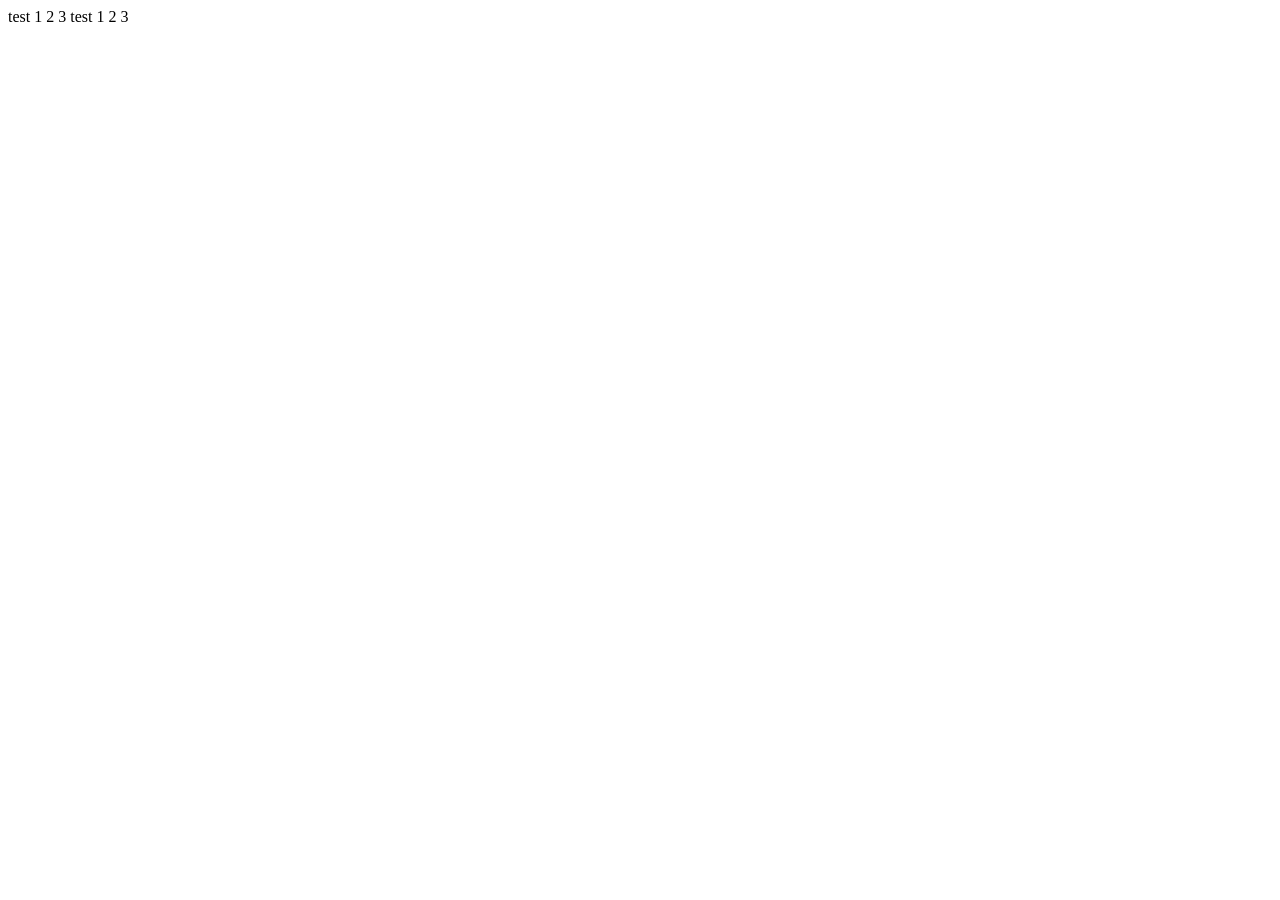
==== index.html @ 3bc60014 "Create index.html" ====
<!DOCTYPE html>
<html lang="en">
<head>
    <meta charset="UTF-8">
    <meta name="viewport" content="width=device-width, initial-scale=1.0">
    <title>Document</title>
</head>
<body>
    test 1 2 3 test 1 2 3
</body>
</html>
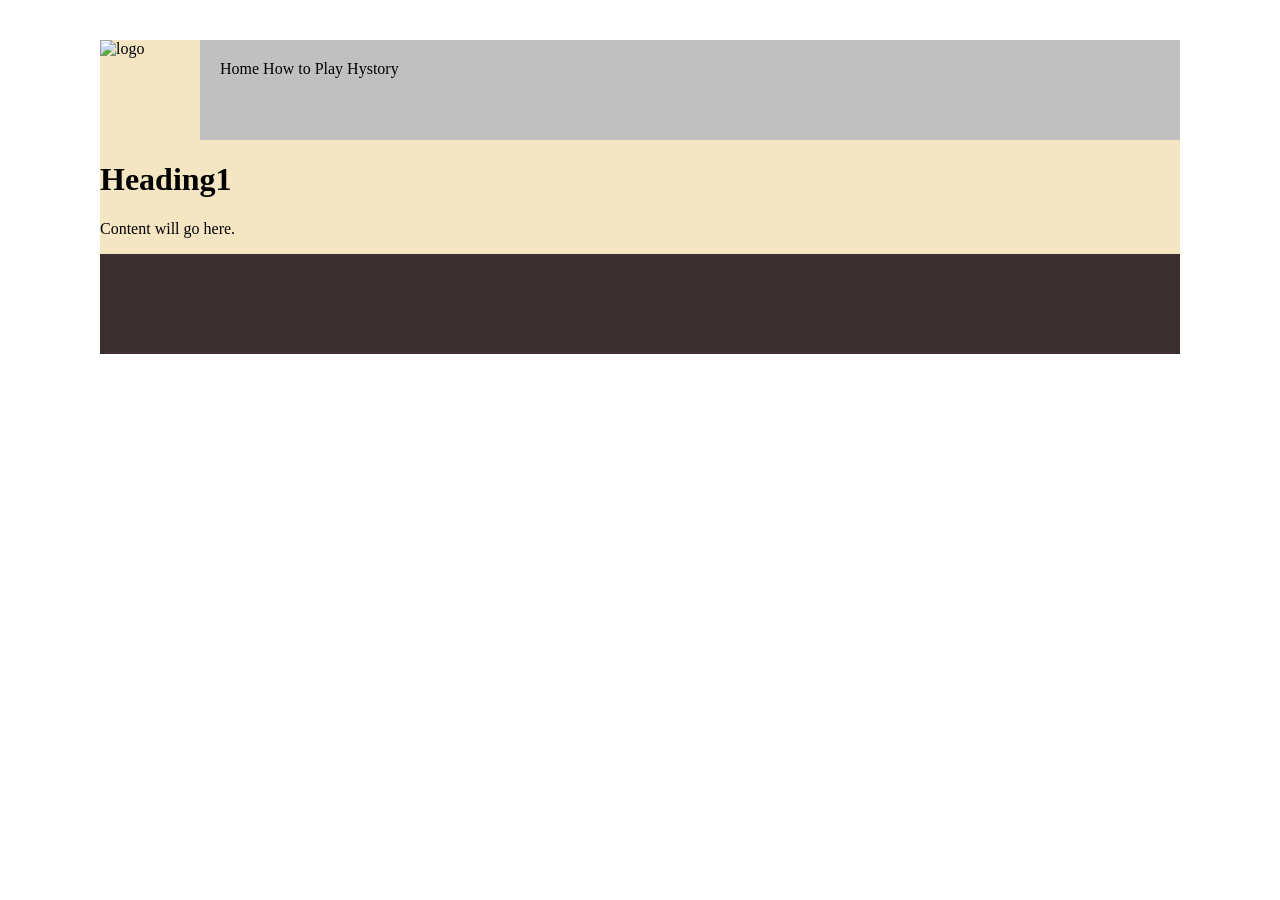
==== commit ead4ec96: "Basic Html and Css setup" ====
--- a/index.html
+++ b/index.html
@@ -4,8 +4,24 @@
     <meta charset="UTF-8">
     <meta name="viewport" content="width=device-width, initial-scale=1.0">
     <title>Document</title>
+    <link rel="stylesheet" href="styles/styles.css">
 </head>
 <body>
-    test 1 2 3 test 1 2 3
+    <div id="contentbox">
+        <header>
+            <img alt="logo">
+            <nav>
+                <a>Home</a>
+                <a>How to Play</a>
+                <a>Hystory</a>
+            </nav>
+        </header>
+        
+        <main>
+            <h1>Heading1</h1>
+            <p>Content will go here.</p>
+        </main>
+        <footer></footer>
+    </div>
 </body>
 </html>
--- a/styles/styles.css
+++ b/styles/styles.css
@@ -0,0 +1,31 @@
+:root {
+    --primary-color: #f4e6c3;
+    --secondary-color: #c0c0c0;
+    --accent1-color: #8b1e1e;
+    --accent2-color: #3b2f2f;
+
+    --heading-font: ;
+    --paragraph-font: ;
+}
+
+#contentbox {
+    background: var(--primary-color);
+    margin: 40px auto;
+    width: 1080px;
+}
+
+header {
+    height: 100px;
+    display: grid;
+    grid-template-columns: 100px 1fr;
+}
+
+nav {
+    background: var(--secondary-color);
+    padding: 20px;
+}
+
+footer {
+    background: var(--accent2-color);
+    height: 100px;
+}
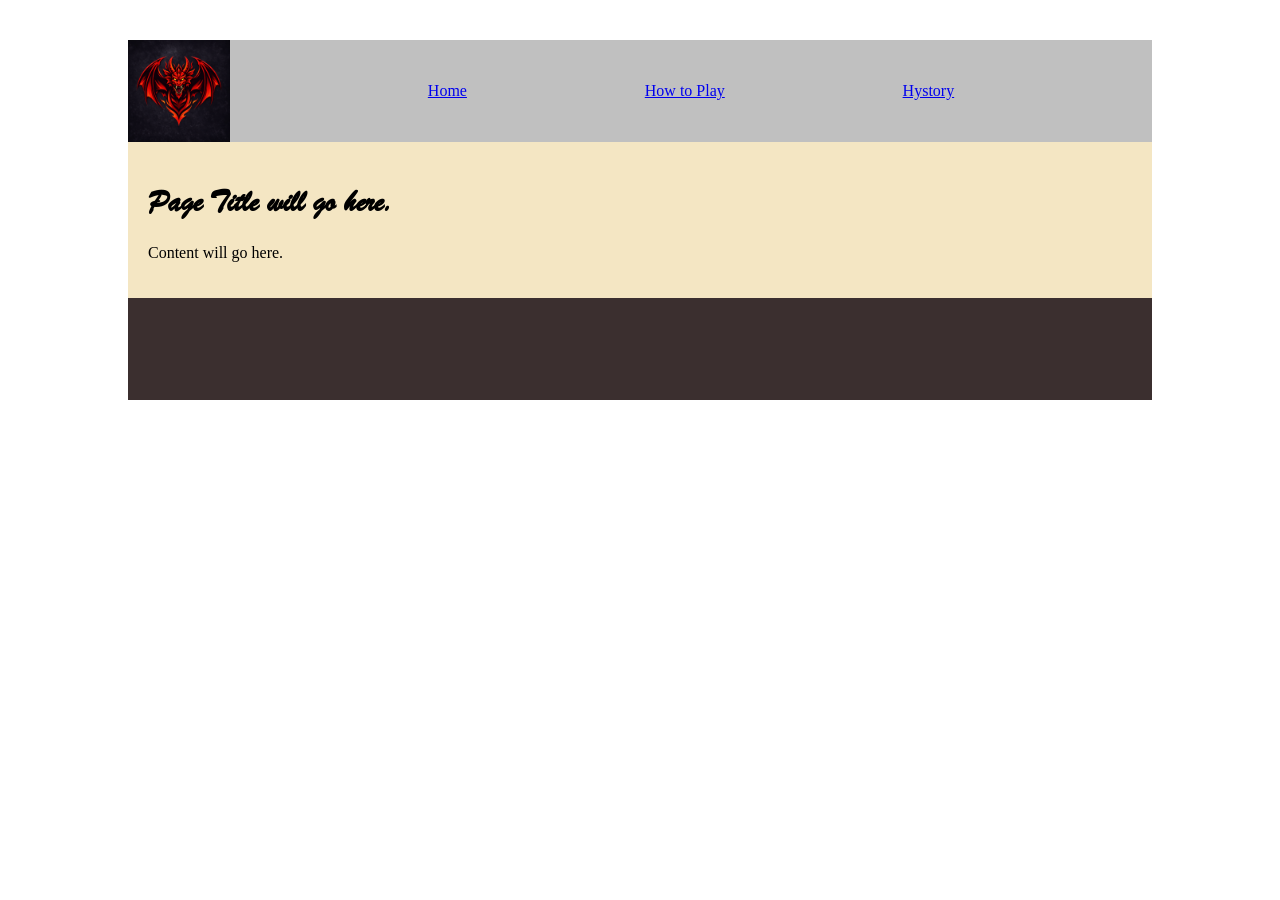
==== commit 9ac38c08: "Finished implementing basic html and css All images, fonts, and site plans are added. Each subpage h" ====
--- a/index.html
+++ b/index.html
@@ -3,22 +3,22 @@
 <head>
     <meta charset="UTF-8">
     <meta name="viewport" content="width=device-width, initial-scale=1.0">
-    <title>Document</title>
+    <title>Ultimate DnD | Home</title>
     <link rel="stylesheet" href="styles/styles.css">
 </head>
 <body>
     <div id="contentbox">
         <header>
-            <img alt="logo">
+            <img src="images/logo_image.png" alt="Page Logo">
             <nav>
-                <a>Home</a>
-                <a>How to Play</a>
-                <a>Hystory</a>
+                <a href="index.html">Home</a>
+                <a href="howtoplay.html">How to Play</a>
+                <a href="hystory.html">Hystory</a>
             </nav>
         </header>
         
         <main>
-            <h1>Heading1</h1>
+            <h1>Page Title will go here.</h1>
             <p>Content will go here.</p>
         </main>
         <footer></footer>
--- a/styles/styles.css
+++ b/styles/styles.css
@@ -1,31 +1,58 @@
+@font-face {
+    font-family: Brush-Script-MT;
+    src: url("../fonts/Brush\ Script\ MT\ Regular.ttf")
+}
+
 :root {
     --primary-color: #f4e6c3;
     --secondary-color: #c0c0c0;
     --accent1-color: #8b1e1e;
     --accent2-color: #3b2f2f;
 
-    --heading-font: ;
-    --paragraph-font: ;
+    --heading-font: Brush-Script-MT;
+    --paragraph-font: 'Times New Roman', Times, serif;
 }
 
 #contentbox {
     background: var(--primary-color);
     margin: 40px auto;
-    width: 1080px;
+    width: 1024px;
 }
 
 header {
-    height: 100px;
+    height: 102px;
     display: grid;
-    grid-template-columns: 100px 1fr;
+    grid-template-columns: 102px 1fr;
+}
+
+header img {
+    height: 102px;
+    width: 102px;
+    font-family: 'Times New Roman', Times, serif;
 }
 
 nav {
     background: var(--secondary-color);
     padding: 20px;
+    display: flex;
+    align-items: center;
+    justify-content: space-evenly;
+    font-family: var(--paragraph-font);
+}
+
+main {
+    padding: 20px;
 }
 
 footer {
     background: var(--accent2-color);
-    height: 100px;
+    height: 102px;
+}
+
+h1, h2, h3, h4, h5, h6 {
+    font-family: var(--heading-font);
+}
+
+p {
+    font-family: var(--paragraph-font);
 }
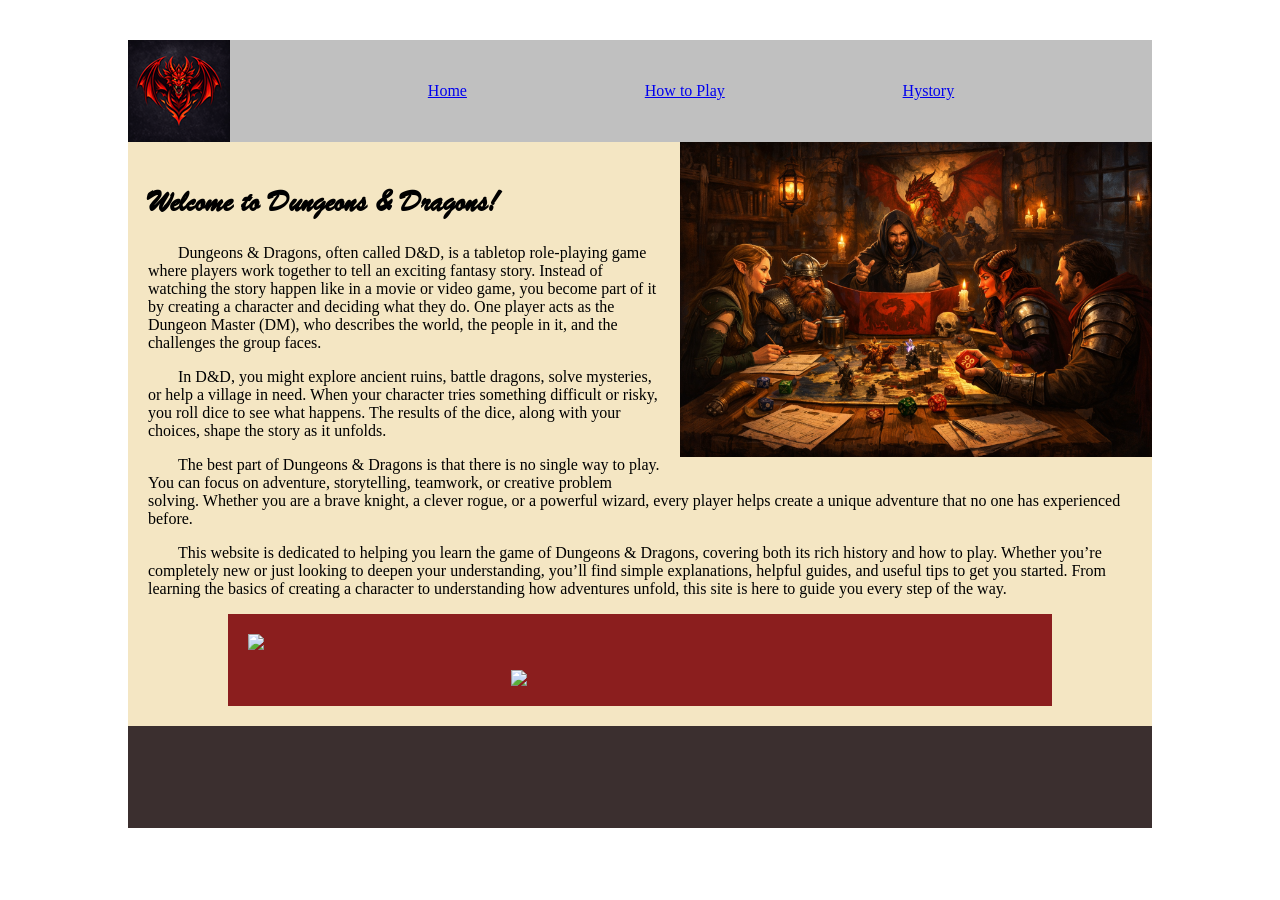
==== commit a6bdac9c: "Added content for index.html" ====
--- a/index.html
+++ b/index.html
@@ -18,8 +18,20 @@
         </header>
         
         <main>
-            <h1>Page Title will go here.</h1>
-            <p>Content will go here.</p>
+            <img id="play_art-img" src="images/play_art.png">
+            <h1>Welcome to Dungeons & Dragons!</h1>
+            <p>Dungeons & Dragons, often called D&D, is a tabletop role-playing game where players work together to tell an exciting fantasy story. Instead of watching the story happen like in a movie or video game, you become part of it by creating a character and deciding what they do. One player acts as the Dungeon Master (DM), who describes the world, the people in it, and the challenges the group faces.</p>
+
+            <p>In D&D, you might explore ancient ruins, battle dragons, solve mysteries, or help a village in need. When your character tries something difficult or risky, you roll dice to see what happens. The results of the dice, along with your choices, shape the story as it unfolds.</p>
+
+            <p>The best part of Dungeons & Dragons is that there is no single way to play. You can focus on adventure, storytelling, teamwork, or creative problem solving. Whether you are a brave knight, a clever rogue, or a powerful wizard, every player helps create a unique adventure that no one has experienced before.</p>
+
+            <p>This website is dedicated to helping you learn the game of Dungeons & Dragons, covering both its rich history and how to play. Whether you’re completely new or just looking to deepen your understanding, you’ll find simple explanations, helpful guides, and useful tips to get you started. From learning the basics of creating a character to understanding how adventures unfold, this site is here to guide you every step of the way.</p>
+            
+            <div id="imgbox">
+                <img id="map-img" src="images/map.png">
+                <img id="tenstep_guide-img" src="images/10step_guide.png">
+            </div>
         </main>
         <footer></footer>
     </div>
--- a/styles/styles.css
+++ b/styles/styles.css
@@ -37,7 +37,6 @@
     display: flex;
     align-items: center;
     justify-content: space-evenly;
-    font-family: var(--paragraph-font);
 }
 
 main {
@@ -49,10 +48,42 @@
     height: 102px;
 }
 
-h1, h2, h3, h4, h5, h6 {
+h1, h2, h3, h4, h5, h6{
     font-family: var(--heading-font);
 }
 
+p, a {
+    font-family: var(--paragraph-font);
+}
+
 p {
-    font-family: var(--paragraph-font);
+    text-indent: 30px;
+}
+
+#play_art-img {
+    float: right;
+    width: 472px;
+    margin-bottom: 20px;
+    margin-left: 20px;
+    margin-top: -20px;
+    margin-right: -20px;
+}
+
+#imgbox {
+    background: var(--accent1-color);
+    width: 784px;
+    margin: auto;
+    padding: 20px;
+    display: flex;
+    flex-direction: column;
+    gap: 20px;
+    align-items: center;
+}
+
+#map-img {
+    width: 100%;
+}
+
+#tenstep_guide-img {
+    width: 33%;
 }
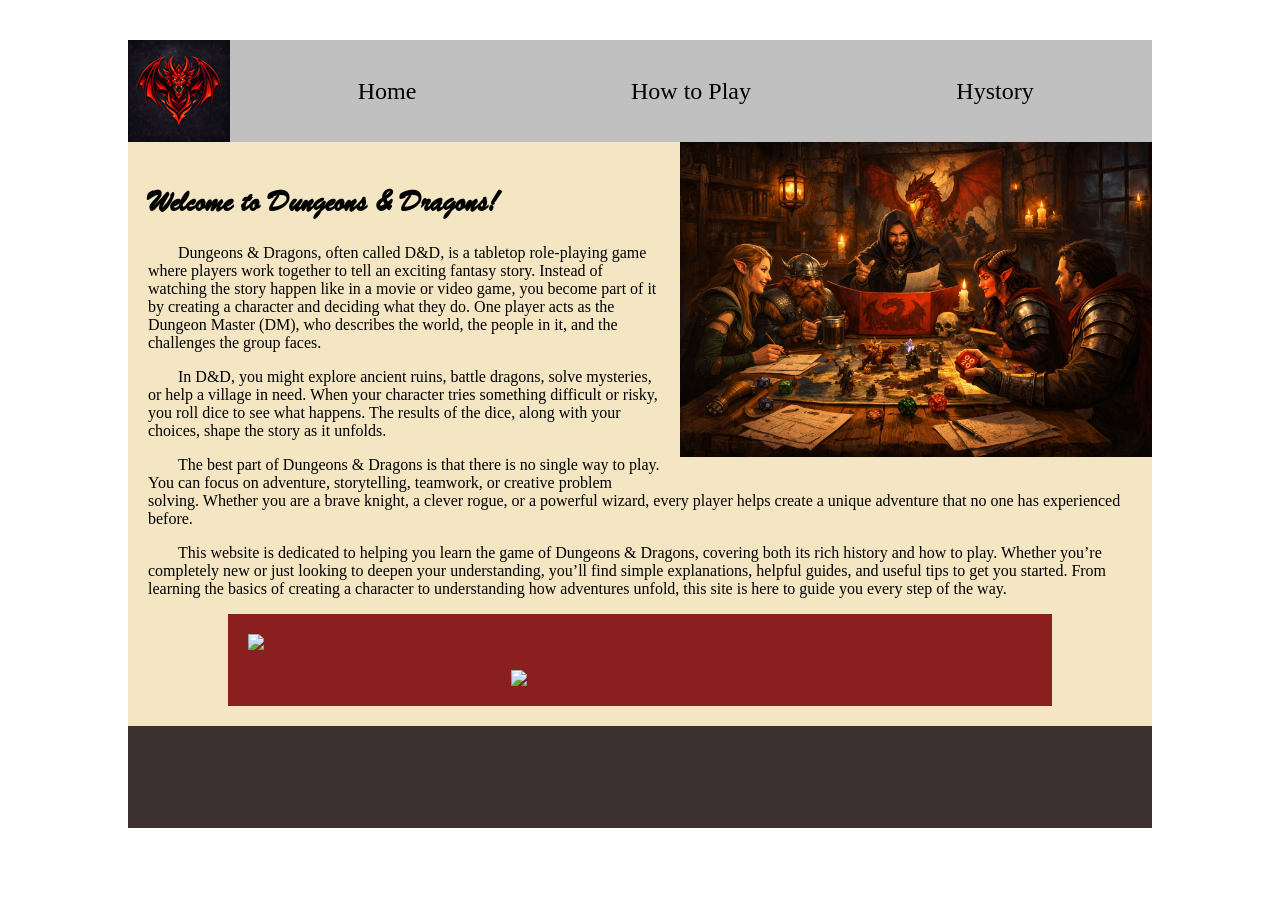
==== commit 08b0ef3d: "Cleaned up css, styled hystory.html I organized the css of sytles.css, howtoplay.css, and hystory.cs" ====
--- a/index.html
+++ b/index.html
@@ -7,7 +7,7 @@
     <link rel="stylesheet" href="styles/styles.css">
 </head>
 <body>
-    <div id="contentbox">
+    <div class="contentbox">
         <header>
             <img src="images/logo_image.png" alt="Page Logo">
             <nav>
@@ -28,9 +28,9 @@
 
             <p>This website is dedicated to helping you learn the game of Dungeons & Dragons, covering both its rich history and how to play. Whether you’re completely new or just looking to deepen your understanding, you’ll find simple explanations, helpful guides, and useful tips to get you started. From learning the basics of creating a character to understanding how adventures unfold, this site is here to guide you every step of the way.</p>
             
-            <div id="imgbox">
+            <div class="imgbox">
                 <img id="map-img" src="images/map.png">
-                <img id="tenstep_guide-img" src="images/10step_guide.png">
+                <img id="_10step_guide-img" src="images/10step_guide.png">
             </div>
         </main>
         <footer></footer>
--- a/styles/styles.css
+++ b/styles/styles.css
@@ -13,7 +13,7 @@
     --paragraph-font: 'Times New Roman', Times, serif;
 }
 
-#contentbox {
+.contentbox {
     background: var(--primary-color);
     margin: 40px auto;
     width: 1024px;
@@ -33,10 +33,28 @@
 
 nav {
     background: var(--secondary-color);
-    padding: 20px;
     display: flex;
     align-items: center;
     justify-content: space-evenly;
+    padding: 10px;
+    gap: 10px;
+}
+
+nav a {
+    text-decoration: none;
+    color: black;
+    width: 100%;
+    height: 100%;
+    text-align: center;
+    display: flex;
+    align-items: center;
+    justify-content: center;
+    font-size: 1.5em;
+}
+
+nav a:hover {
+    background-color: var(--accent1-color);
+    color: white;
 }
 
 main {
@@ -69,7 +87,7 @@
     margin-right: -20px;
 }
 
-#imgbox {
+.imgbox {
     background: var(--accent1-color);
     width: 784px;
     margin: auto;
@@ -84,6 +102,6 @@
     width: 100%;
 }
 
-#tenstep_guide-img {
+#_10step_guide-img {
     width: 33%;
 }
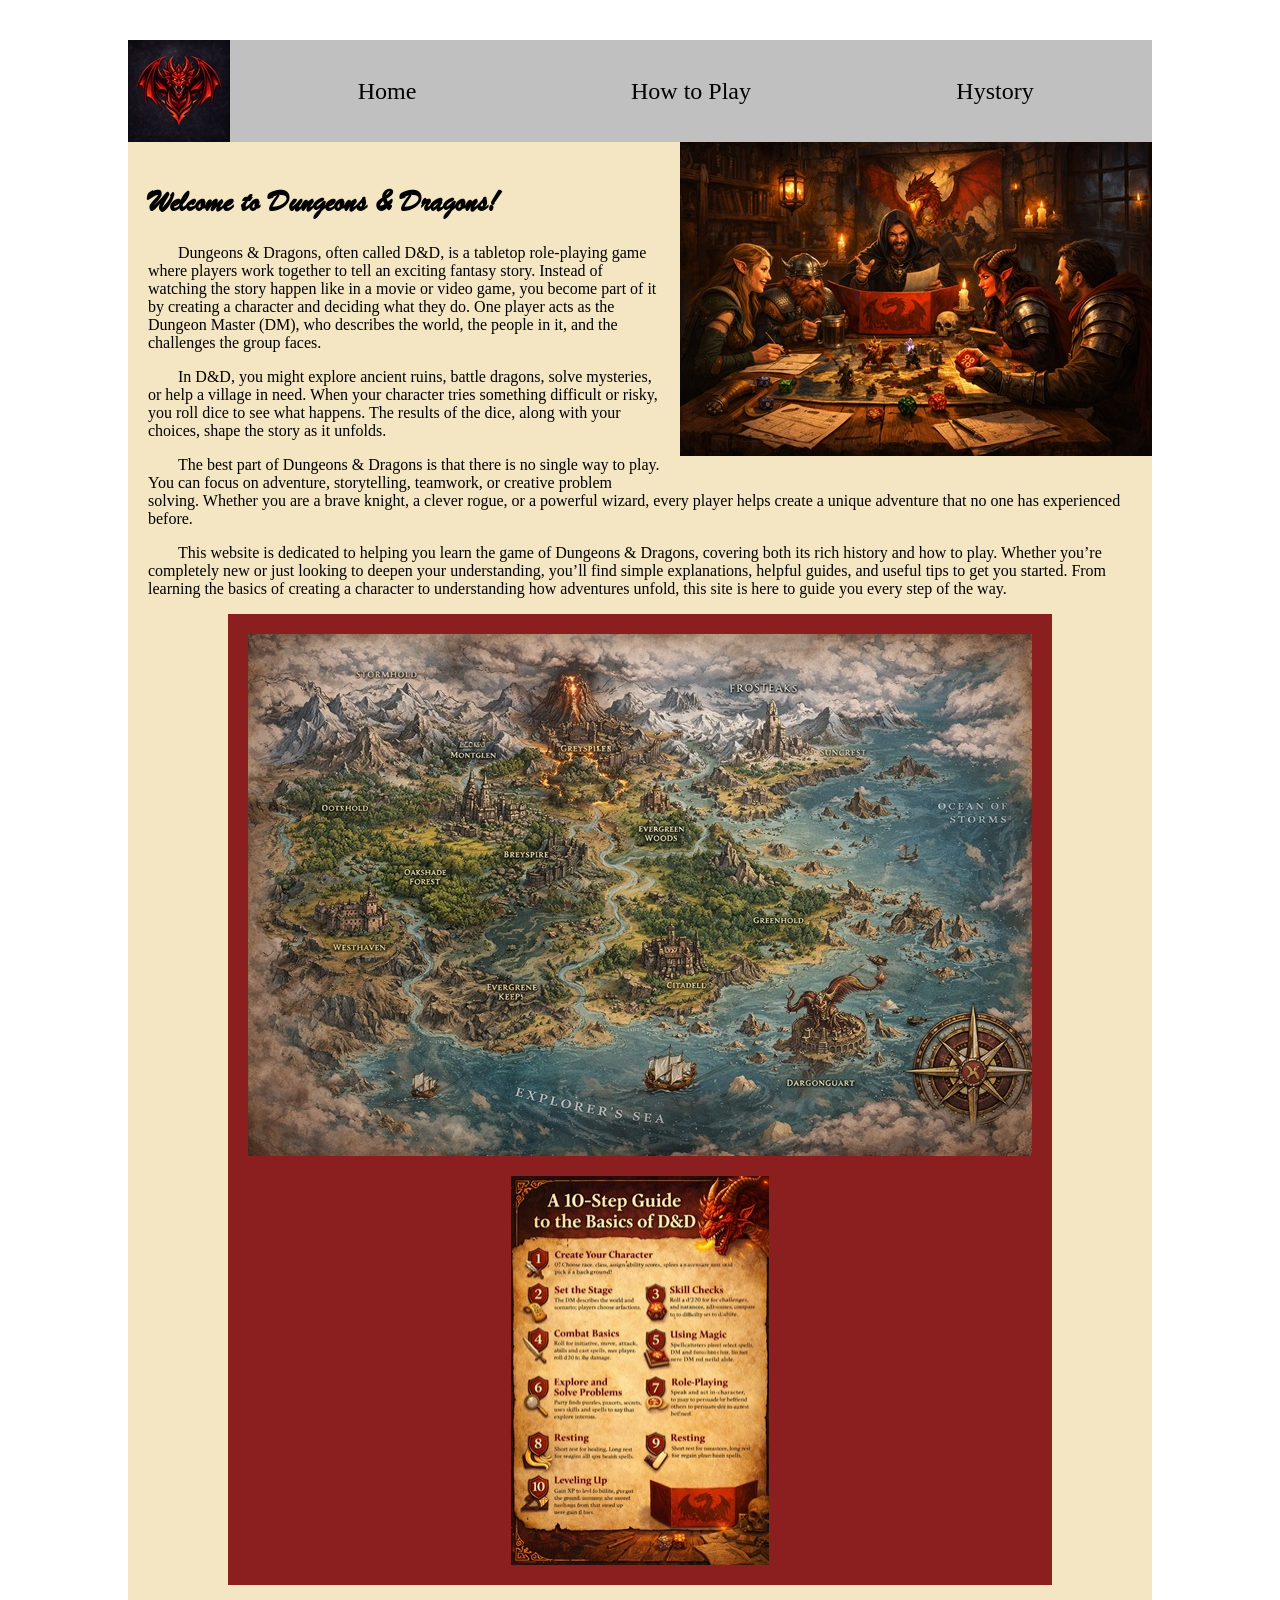
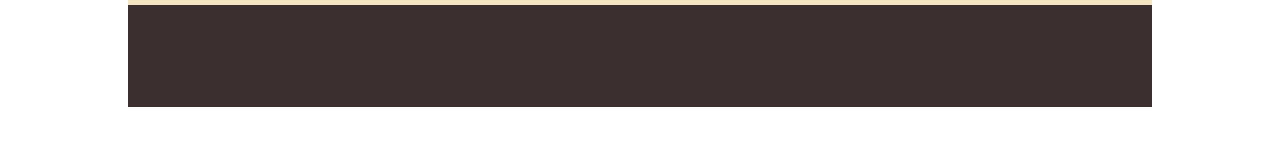
==== commit 11306b3e: "Optimized images, added favicon Shrunk images used in howtoplay.html, converted all images to .jpg, " ====
--- a/index.html
+++ b/index.html
@@ -5,11 +5,12 @@
     <meta name="viewport" content="width=device-width, initial-scale=1.0">
     <title>Ultimate DnD | Home</title>
     <link rel="stylesheet" href="styles/styles.css">
+    <link rel="icon" type="image/x-icon" href="/images/favicon.ico">
 </head>
 <body>
     <div class="contentbox">
         <header>
-            <img src="images/logo_image.png" alt="Page Logo">
+            <img src="images/logo_image.jpg" alt="Page Logo">
             <nav>
                 <a href="index.html">Home</a>
                 <a href="howtoplay.html">How to Play</a>
@@ -18,7 +19,7 @@
         </header>
         
         <main>
-            <img id="play_art-img" src="images/play_art.png">
+            <img id="play_art-img" src="images/play_art.jpg">
             <h1>Welcome to Dungeons & Dragons!</h1>
             <p>Dungeons & Dragons, often called D&D, is a tabletop role-playing game where players work together to tell an exciting fantasy story. Instead of watching the story happen like in a movie or video game, you become part of it by creating a character and deciding what they do. One player acts as the Dungeon Master (DM), who describes the world, the people in it, and the challenges the group faces.</p>
 
@@ -29,8 +30,8 @@
             <p>This website is dedicated to helping you learn the game of Dungeons & Dragons, covering both its rich history and how to play. Whether you’re completely new or just looking to deepen your understanding, you’ll find simple explanations, helpful guides, and useful tips to get you started. From learning the basics of creating a character to understanding how adventures unfold, this site is here to guide you every step of the way.</p>
             
             <div class="imgbox">
-                <img id="map-img" src="images/map.png">
-                <img id="_10step_guide-img" src="images/10step_guide.png">
+                <img id="map-img" src="images/map.jpg">
+                <img id="_10step_guide-img" src="images/10step_guide.jpg">
             </div>
         </main>
         <footer></footer>
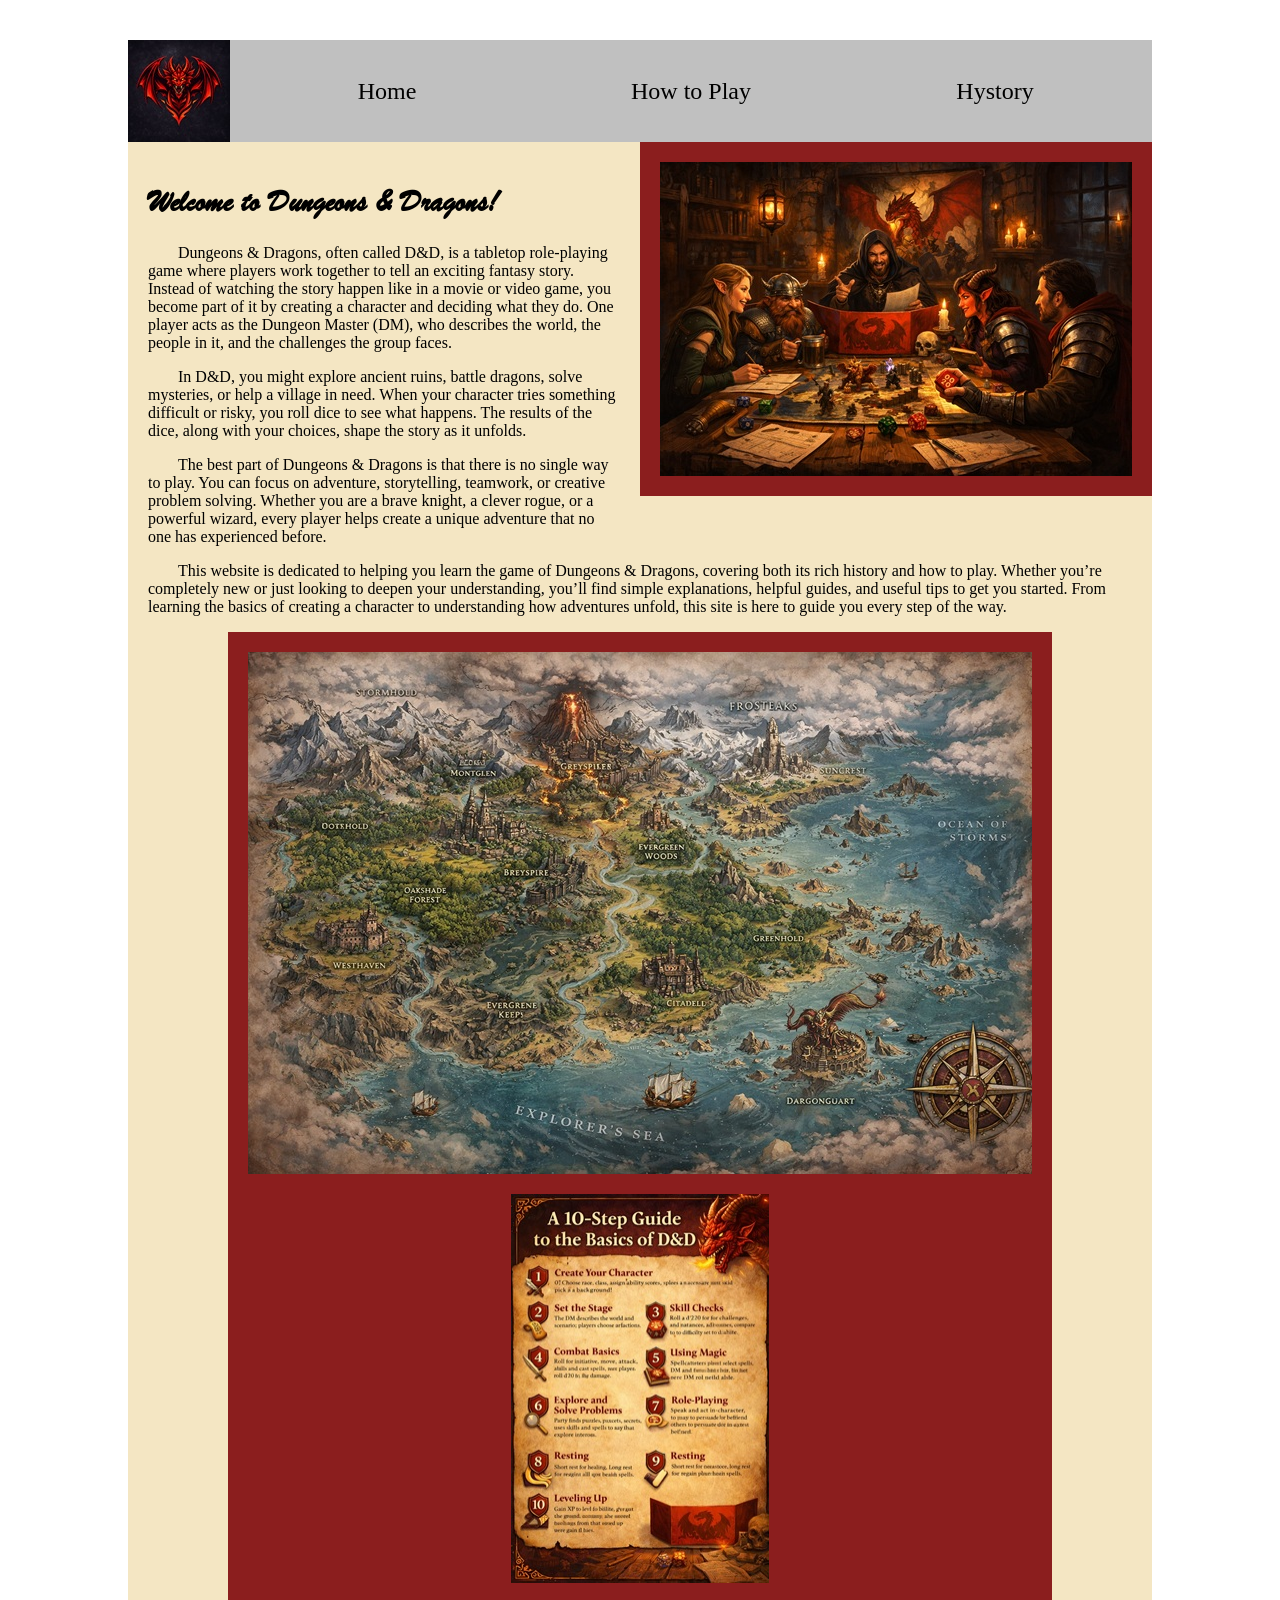
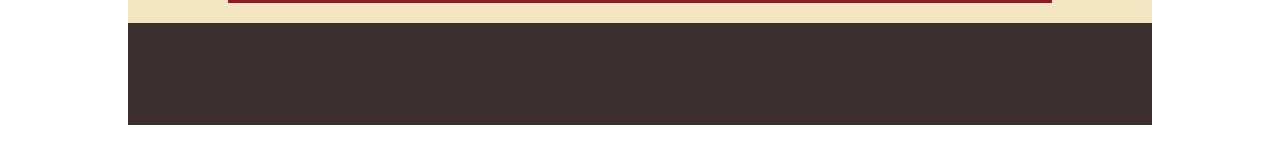
==== commit 9307acf2: "Merged css files, cleaned up images" ====
--- a/index.html
+++ b/index.html
@@ -18,7 +18,7 @@
             </nav>
         </header>
         
-        <main>
+        <main id="index-main">
             <img id="play_art-img" src="images/play_art.jpg">
             <h1>Welcome to Dungeons & Dragons!</h1>
             <p>Dungeons & Dragons, often called D&D, is a tabletop role-playing game where players work together to tell an exciting fantasy story. Instead of watching the story happen like in a movie or video game, you become part of it by creating a character and deciding what they do. One player acts as the Dungeon Master (DM), who describes the world, the people in it, and the challenges the group faces.</p>
--- a/styles/styles.css
+++ b/styles/styles.css
@@ -13,6 +13,7 @@
     --paragraph-font: 'Times New Roman', Times, serif;
 }
 
+/*All pages*/
 .contentbox {
     background: var(--primary-color);
     margin: 40px auto;
@@ -57,10 +58,6 @@
     color: white;
 }
 
-main {
-    padding: 20px;
-}
-
 footer {
     background: var(--accent2-color);
     height: 102px;
@@ -70,12 +67,18 @@
     font-family: var(--heading-font);
 }
 
-p, a {
+p, a, summary {
     font-family: var(--paragraph-font);
 }
 
 p {
     text-indent: 30px;
+}
+
+/*index.html*/
+
+#index-main {
+    padding: 20px
 }
 
 #play_art-img {
@@ -85,6 +88,7 @@
     margin-left: 20px;
     margin-top: -20px;
     margin-right: -20px;
+    border: var(--accent1-color) solid 20px;
 }
 
 .imgbox {
@@ -104,4 +108,119 @@
 
 #_10step_guide-img {
     width: 33%;
+}
+
+/*hystory.html*/
+.dropdown {
+    display: flex;
+    gap: 5px;
+    flex-direction: column;
+}
+
+.dropdown summary {
+    background-color: var(--accent1-color);
+    &::marker {
+        content: "";
+    }
+    &::after {
+        content: " \2B9D";
+    }
+}
+
+details[open] summary:after {
+    content: " \2B9F";
+}
+
+.dropdown details {
+    background-color: var(--accent2-color);
+}
+
+.dropdown p, .dropdown summary{
+    color: white;
+    padding: 10px;
+}
+
+.slideshow {
+    width: 100%;
+    height: 266px;
+    position: relative;
+    margin-top: 40px;
+    margin-bottom: 40px;
+    background-color: var(--accent1-color);
+    padding-top: 20px;
+    padding-bottom: 20px;
+}
+
+.slide {
+    display: none;
+    margin: auto;
+}
+
+#beholder_art-img {
+    padding: 46.5px;
+}
+
+#handbook1-img {
+    padding: 0px;
+}
+
+#handbook2-img {
+    padding: 4.5px;
+}
+
+#handbook3-img {
+    padding: 59px;
+}
+
+.prev, .next {
+    cursor: pointer;
+    position: absolute;
+    top: 0%;
+    width: auto;
+    height: 100%;
+    padding-left: 10px;
+    padding-right: 10px;
+    color: white;
+    font-weight: bold;
+    font-size: 18px;
+    user-select: none;
+    background-color: var(--accent2-color);
+    display: flex;
+    align-items: center;
+    justify-content: center;
+}
+
+.next {
+    right: 0;
+}
+
+/*howtoplay.html*/
+.listimg {
+    width: 67%;
+    display: flex;
+    background: var(--accent1-color);
+    padding: 20px;
+}
+
+section {
+    display: flex;
+    justify-content: space-around;
+    align-content: center;
+}
+
+.listbox {
+    width: 100%;
+    padding: 20px;
+}
+
+#char_sheet2-img {
+    align-self: flex-start;
+}
+
+#char_sheet3-img {
+    align-self: center;
+}
+
+#char_sheet1-img {
+    align-self: flex-end;
 }
